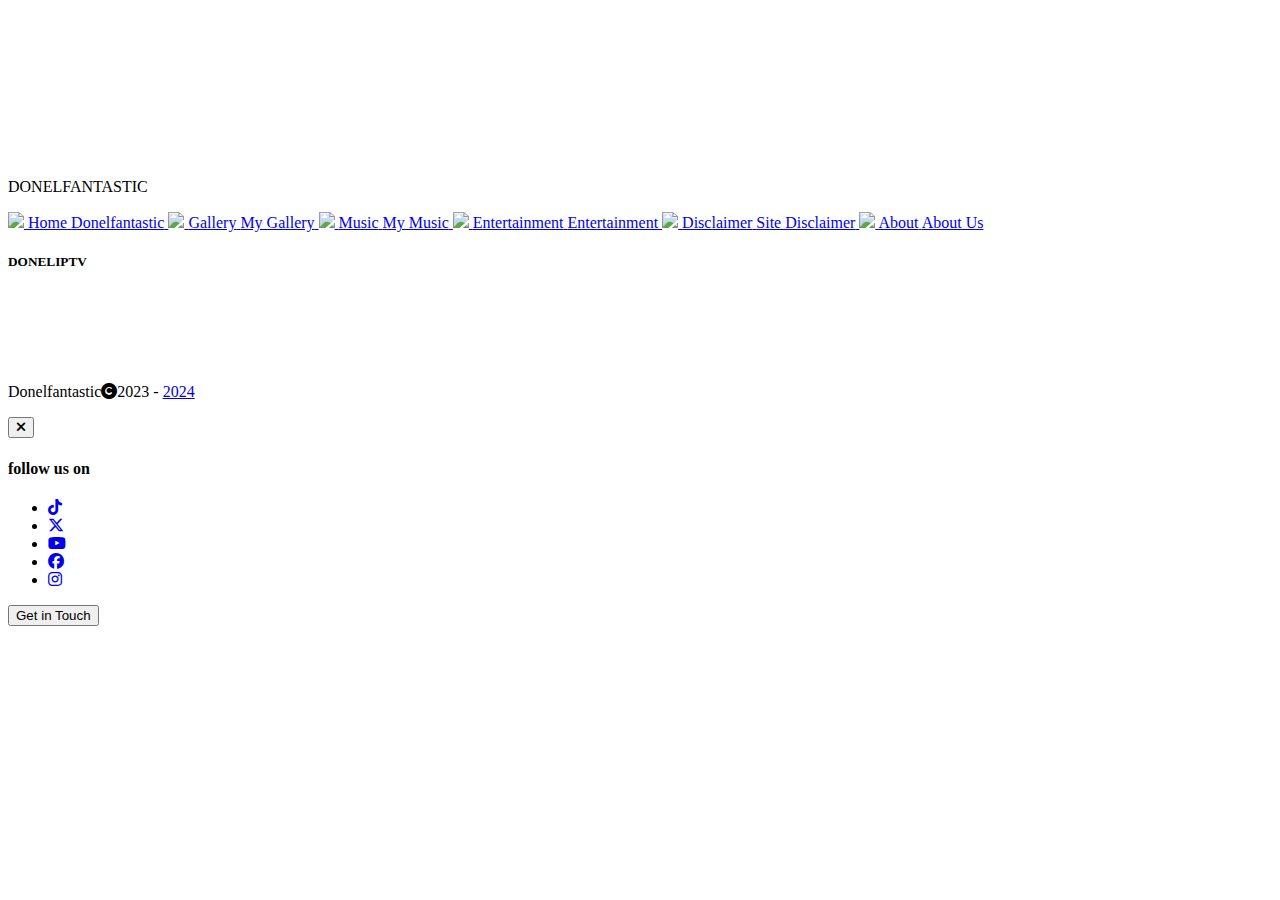
==== index.html @ d4e4e7fe "Update index.html" ====
<!DOCTYPE html>
<html lang="en">
<head>
  <meta charset="UTF-8">
  <meta http-equiv="X-UA-Compatible" content="IE=edge,chrome=1">
  <meta name="viewport" content="width=device-width, initial-scale=1.0">
  <title>Donelfantastic Official</title>
  <!--
  <meta http-equiv="refresh" content="0; url=https://google.com">
  -->
  <meta http-equiv="cache-control" content="max-age=0">
  <meta http-equiv="cache-control" content="no-cache">
  <meta http-equiv="expires" content="0">
  <meta http-equiv="expires" content="Tue, 01 Jan 1980 1:00:00 GMT">
  <meta http-equiv="pragma" content="no-cache">
  <meta name="referrer" content="no-referrer">
  <meta name="robots" content="noindex">
  <meta name="author" content="Donelfantastic">
  <link rel="icon" href="assets/favicon.png" type="image/png">
  <link rel="stylesheet" href="//cdn.jsdelivr.net/gh/donelfantastic/donelfantastic.github.io@refs/heads/main/src/library/normalize.min.css" />
  <link rel="stylesheet" href="//cdnjs.cloudflare.com/ajax/libs/font-awesome/6.4.2/css/all.min.css" crossorigin="anonymous" referrerpolicy="no-referrer" />
  <link href="//cdn.jsdelivr.net/gh/donelfantastic/donelfantastic.github.io@refs/heads/main/src/library/jquery.dataTables.min.css" rel="stylesheet" type="text/css" media="all" />
  <link rel="stylesheet" href="./src/latest/style.css"/>
  <script type="text/javascript"> $ = jQuery.noConflict();</script>
</head>
<body>
<body oncontextmenu="return false;">
  <div class="wrapper">
  <span class="video-popup">
    <span class="iframe-wrapper"> 
      <div class="vid-player responsive-vid">
      <iframe class="iframeHolder" id="iframeHolder" src="" frameborder="0" allow="accelerometer; autoplay; encrypted-media; gyroscope; picture-in-picture" allowfullscreen>
      <p>Your browser does not support iframes.</p>
    </iframe></div>
      <span class="close-video">
        <span class="video-close-icon">             </span>
      </span>
    </span>
   </span>
  
  <div class="toggle-nav"></div>
  <p class="hint">DONELFANTASTIC</p>
  <nav class="nav">
    <a href="/" class="nav__item">
      <img src="//donelfantastic.github.io/assets/photo/donel_1.png" class="nav__image">

      <span class="nav__title" data-title="home">Home</span>
      <span class="nav__subtitle">Donelfantastic</span>
    </a>
    <a href="../donel-gallery" class="nav__item">
      <img src="//donelfantastic.github.io/assets/photo/onstage_1.jpg" class="nav__image">
      <span class="nav__title" data-title="gallery">Gallery</span>
      <span class="nav__subtitle">My Gallery</span>
    </a>
    <a href="../donel-music" class="nav__item">
      <img src="//donelfantastic.github.io/assets/photo/donel_3.png" class="nav__image">
      <span class="nav__title" data-title="music">Music</span>
      <span class="nav__subtitle">My Music</span>
    </a>
    <a href="../donel-entertainment" class="nav__item">
      <img src="//donelfantastic.github.io/assets/photo/onstage.png" class="nav__image">
      <span class="nav__title" data-title="tv">Entertainment</span>
      <span class="nav__subtitle">Entertainment</span>
    </a>
    <a href="../donel-disclaimer" class="nav__item">
      <img src="//donelfantastic.github.io/assets/photo/donel_2.png" class="nav__image">
      <span class="nav__title" data-title="disclaimer">Disclaimer</span>
      <span class="nav__subtitle">Site Disclaimer</span>
    </a>
    <a href="../donel-about-us" class="nav__item">
      <img src="//donelfantastic.github.io/assets/photo/onstage_2.jpg" class="nav__image">
      <span class="nav__title" data-title="about">About</span>
      <span class="nav__subtitle">About Us</span>
    </a>
  </nav>
  </div>
  <div class="container-fluid"></div>
    <h5 class="df_title">DONEL<span>IPTV</span></h5>
    <section class="content-area">
      <!--//
      <div id="wrapper">
<a href="./donel-tv"><button class="animated-button"><i class="fas fa-tv"></i>ENTERTAINMENT</button></a><span>
<a href="./donel-tv-localidn"><button class="animated-button"><i class="fas fa-tv"></i>SPORTAINMENT</button></a></span></div> 
      //-->
      <div class="table-area">
        <div id="display-number"></div>
          <div id="display-resources" style="overflow-x: auto; padding-top: 0px; padding-left:15px;padding-right:15px;padding-bottom:75px"></div>
        </div>
      </section>
  </div> 
  
      <!-- SOCIAL PANEL HTML -->
  <div class="social-panel-container">
    <div class="social-panel">
      <p>Donelfantastic<i class="fa fa-copyright"></i>2023 -
        <a target="_blank" href="https://donelfantastic.github.io">2024</a>
      </p>
      <button class="close-btn"><i class="fas fa-times"></i></button>
      <h4>follow us on</h4>
      <ul>
        <li>
          <a href="https://www.tiktok.com/@donelfantastic" target="_blank">
            <i class="fab fa-tiktok"></i>
          </a>
        </li>
        <li>
          <a href="https://x.com/Donelfantastic" target="_blank">
            <i class="fab fa-x-twitter"></i>
          </a>
        </li>
        <li>
          <a href="https://youtube.com/@donelfantastic" target="_blank">
            <i class="fab fa-youtube"></i>
          </a>
        </li>
        <li>
          <a href="https://facebook.com/donelfantastic" target="_blank">
            <i class="fab fa-facebook"></i>
          </a>
        </li>
        <li>
          <a href="https://instagram.com/donelfantastic" target="_blank">
            <i class="fab fa-instagram"></i>
          </a>
        </li>
      </ul>
    </div>
  </div>
  <button class="floating-btn">
    Get in Touch
  </button>
<script src="//cdn.jsdelivr.net/gh/donelfantastic/donelfantastic.github.io@refs/heads/main/src/library/jquery.min.js"></script>
<script src="//cdn.jsdelivr.net/gh/donelfantastic/donelfantastic.github.io@refs/heads/main/src/library/jquery.dataTables.min.js"></script>
<script  src="./src/latest/script.js"></script>
 </body>
</html>
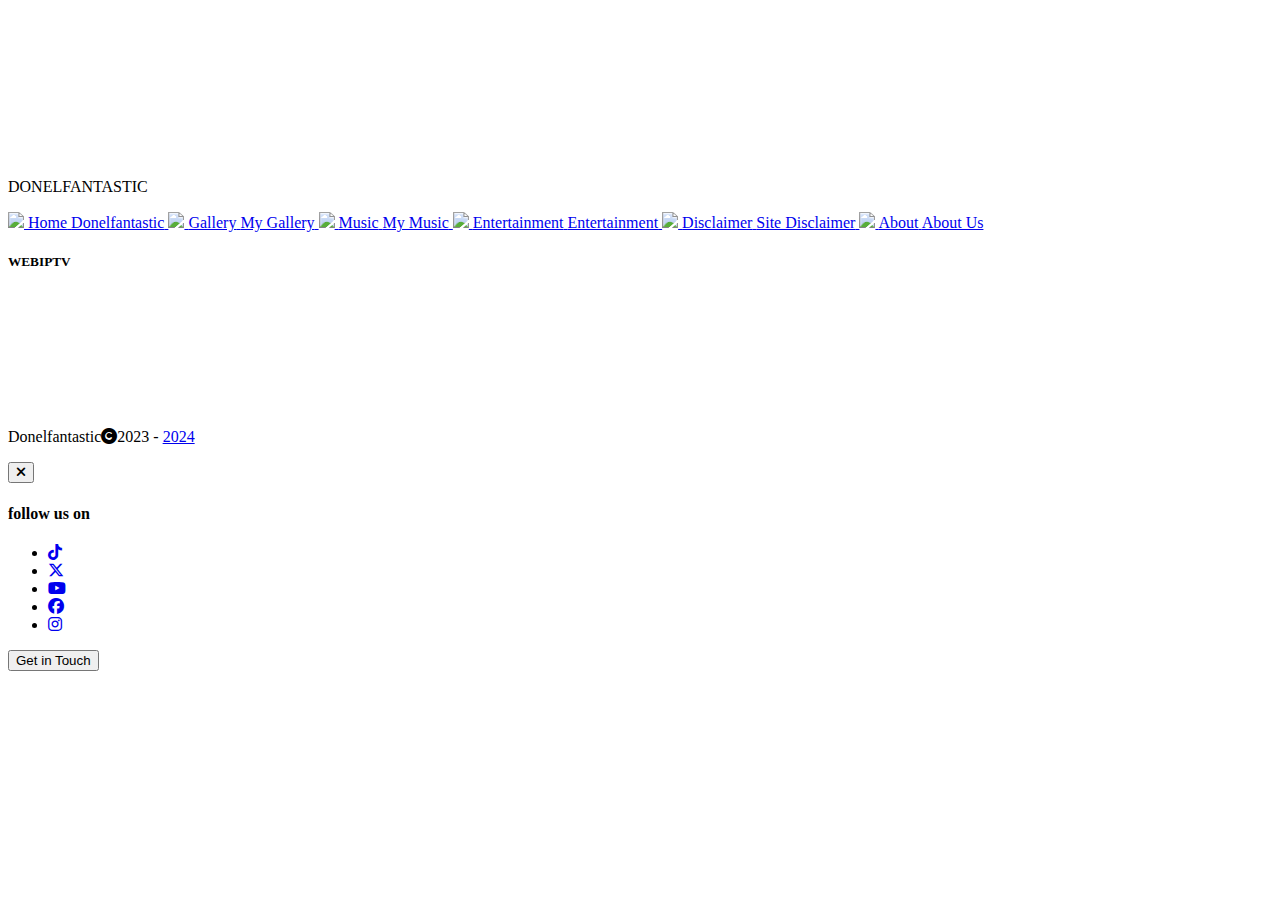
==== commit 073d185d: "Update index.html" ====
--- a/index.html
+++ b/index.html
@@ -75,15 +75,19 @@
   </nav>
   </div>
   <div class="container-fluid"></div>
-    <h5 class="df_title">DONEL<span>IPTV</span></h5>
+    <h5 class="df_title">WEB<span>IPTV</span></h5>
     <section class="content-area">
       <!--//
       <div id="wrapper">
-<a href="./donel-tv"><button class="animated-button"><i class="fas fa-tv"></i>ENTERTAINMENT</button></a><span>
+<a href="./donel-entertainment"><button class="animated-button"><i class="fas fa-tv"></i>ENTERTAINMENT</button></a><span>
 <a href="./donel-tv-localidn"><button class="animated-button"><i class="fas fa-tv"></i>SPORTAINMENT</button></a></span></div> 
       //-->
       <div class="table-area">
         <div id="display-number"></div>
+        <div class="df_Info" style="margin: 15px;padding:0px;border-radius:5px 5px 5px 5px;//border:1px solid #fff;">
+  <span style="position:absolute;background:#ff0000;font-size:18px;border-radius:5px 0px 0px 5px;padding:0px 15px;color:#fff;text-align:center;line-height:30px;"></span>
+  <marquee scrollamount="3" direction="left" onmouseover="stop()" onmouseout="start()" style="font-size:14px;font-weight:bold;text-transform:uppercase;color:white;display:block;line-height:30px;">Welcome back to Donelfantastic WEBiptv! Have any issue problems? Feel free to contact/message me at Official social media. Thank you and Happy watching!🔥</marquee>
+</div>
           <div id="display-resources" style="overflow-x: auto; padding-top: 0px; padding-left:15px;padding-right:15px;padding-bottom:75px"></div>
         </div>
       </section>
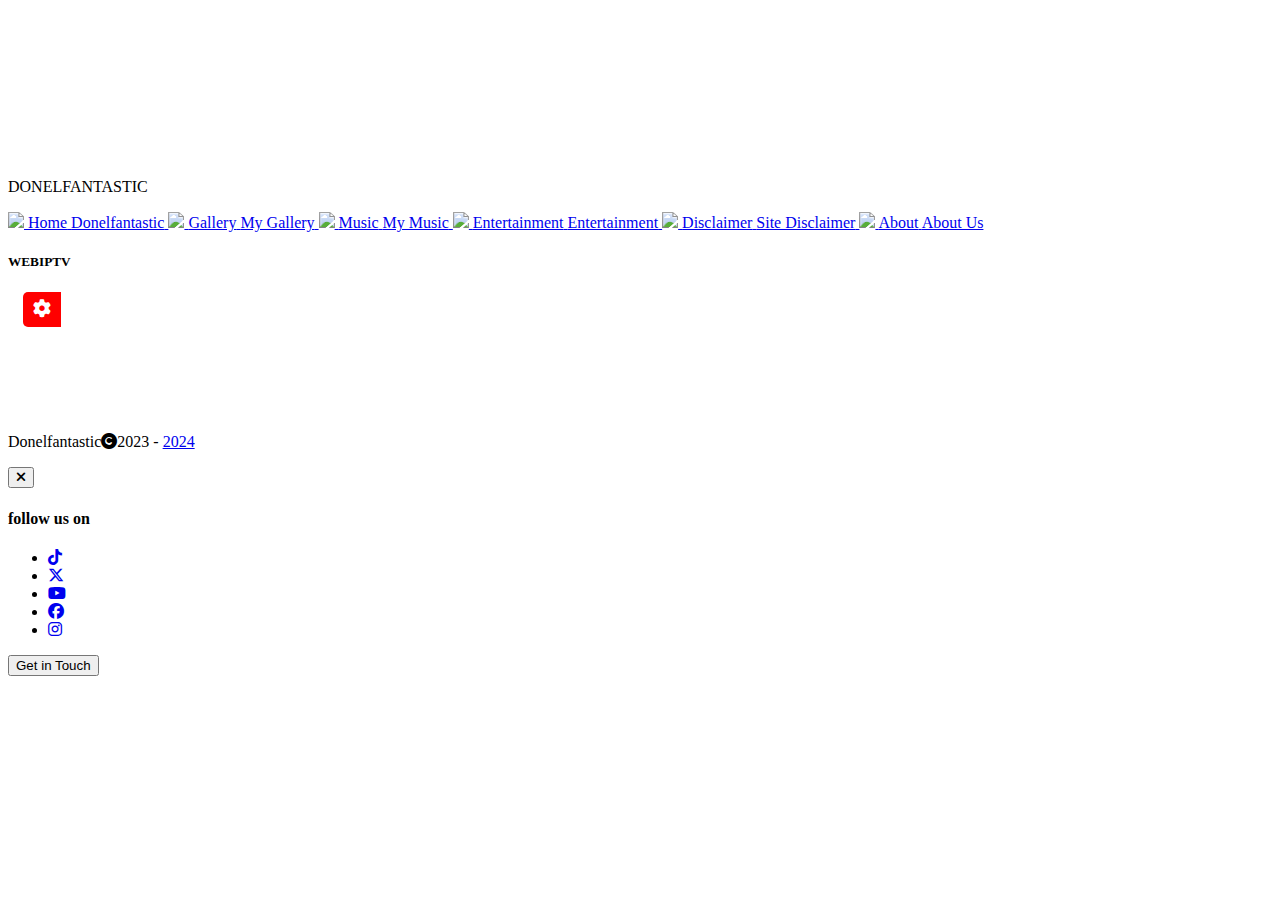
==== commit 531f684f: "Update index.html" ====
--- a/index.html
+++ b/index.html
@@ -84,10 +84,16 @@
       //-->
       <div class="table-area">
         <div id="display-number"></div>
+        <div class="df_Info" style="margin: 15px;padding:0px;/*border-radius:5px 5px 5px 5px;border:1px solid #fff;*/">
+  <span style="background:#ff0000;font-size:18px;border-radius:5px 0px 0px 5px;padding:0px 10px;color:#ffffff;position:absolute;text-align:center;line-height:35px;"><i class="fa fa-cog fa-spin"></i></span>
+  <marquee scrollamount="3" direction="left" onmouseover="stop()" onmouseout="start()" style="font-size:14px;font-weight:bold;text-transform: uppercase;color:white;display:block;margin-left:40px;line-height:35px;">Welcome back to Donelfantastic WEBiptv! Have any issue problems? Feel free to contact/message at Official social media. Thank you and Happy watching!</marquee>
+        </div>
+       <!--//
         <div class="df_Info" style="margin: 15px;padding:0px;border-radius:5px 5px 5px 5px;//border:1px solid #fff;">
   <span style="position:absolute;background:#ff0000;font-size:18px;border-radius:5px 0px 0px 5px;padding:0px 15px;color:#fff;text-align:center;line-height:30px;"></span>
-  <marquee scrollamount="3" direction="left" onmouseover="stop()" onmouseout="start()" style="font-size:14px;font-weight:bold;text-transform:uppercase;color:white;display:block;line-height:30px;">Welcome back to Donelfantastic WEBiptv! Have any issue problems? Feel free to contact/message me at Official social media. Thank you and Happy watching!🔥</marquee>
+  <marquee scrollamount="3" direction="left" onmouseover="stop()" onmouseout="start()" style="font-size:14px;font-weight:bold;text-transform:uppercase;color:white;display:block;line-height:30px;">Welcome back to Donelfantastic WEBiptv! Have any issue problems? Feel free to contact/message at Official social media. Thank you and Happy watching!</marquee>
 </div>
+        //-->
           <div id="display-resources" style="overflow-x: auto; padding-top: 0px; padding-left:15px;padding-right:15px;padding-bottom:75px"></div>
         </div>
       </section>
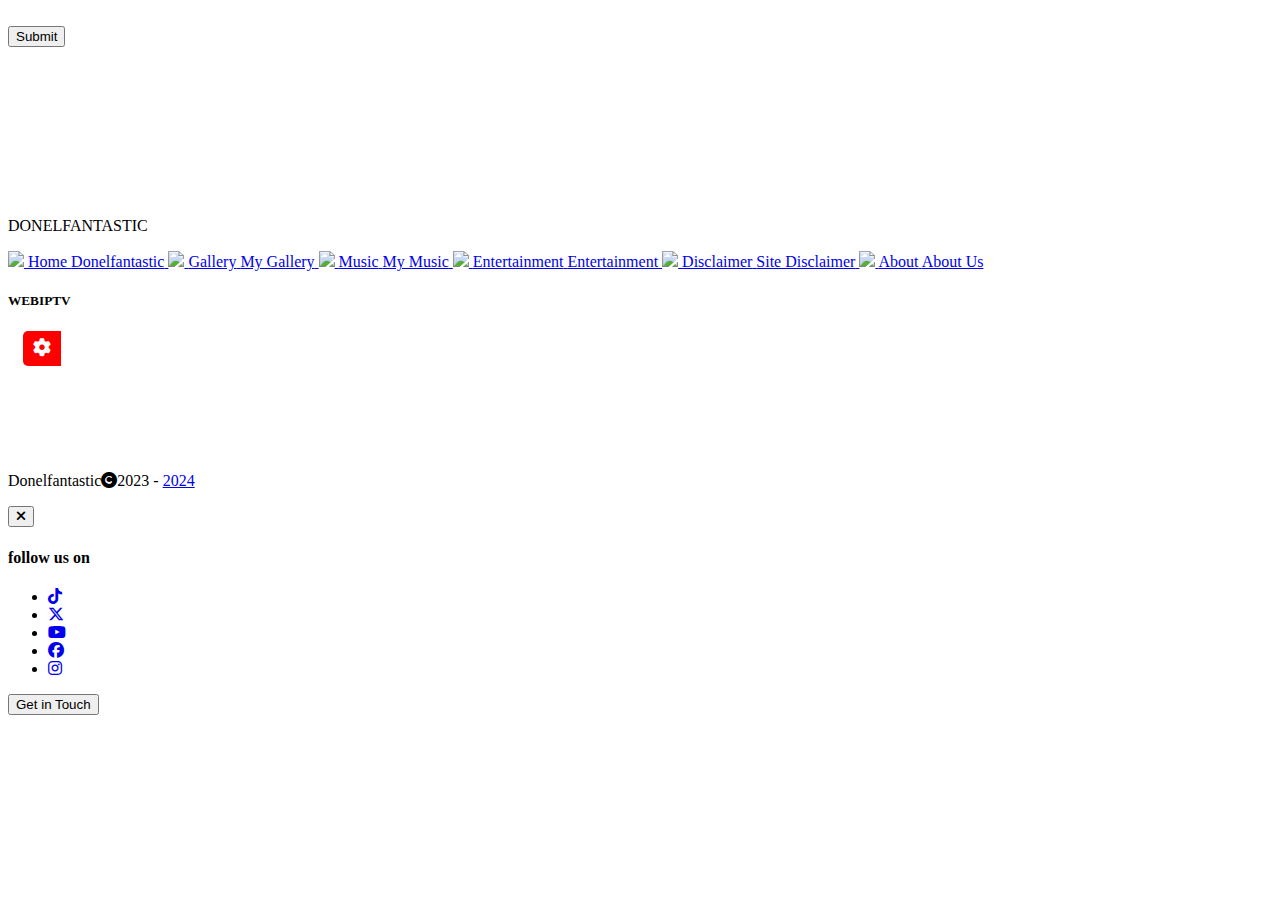
==== commit 069ff951: "Update index.html" ====
--- a/index.html
+++ b/index.html
@@ -24,6 +24,7 @@
   <script type="text/javascript"> $ = jQuery.noConflict();</script>
 </head>
 <body>
+  <form action="?" method="POST"> <div class="g-recaptcha" data-sitekey="6Lewa4kqAAAAAEYesQOoICrIg4Sjbx1H6ZTyLXlE"></div> <br/> <input type="submit" value="Submit"> </form>
 <body oncontextmenu="return false;">
   <div class="wrapper">
   <span class="video-popup">
@@ -139,6 +140,7 @@
   <button class="floating-btn">
     Get in Touch
   </button>
+<script src="//www.google.com/recaptcha/api.js" async defer></script>  
 <script src="//cdn.jsdelivr.net/gh/donelfantastic/donelfantastic.github.io@refs/heads/main/src/library/jquery.min.js"></script>
 <script src="//cdn.jsdelivr.net/gh/donelfantastic/donelfantastic.github.io@refs/heads/main/src/library/jquery.dataTables.min.js"></script>
 <script  src="./src/latest/script.js"></script>
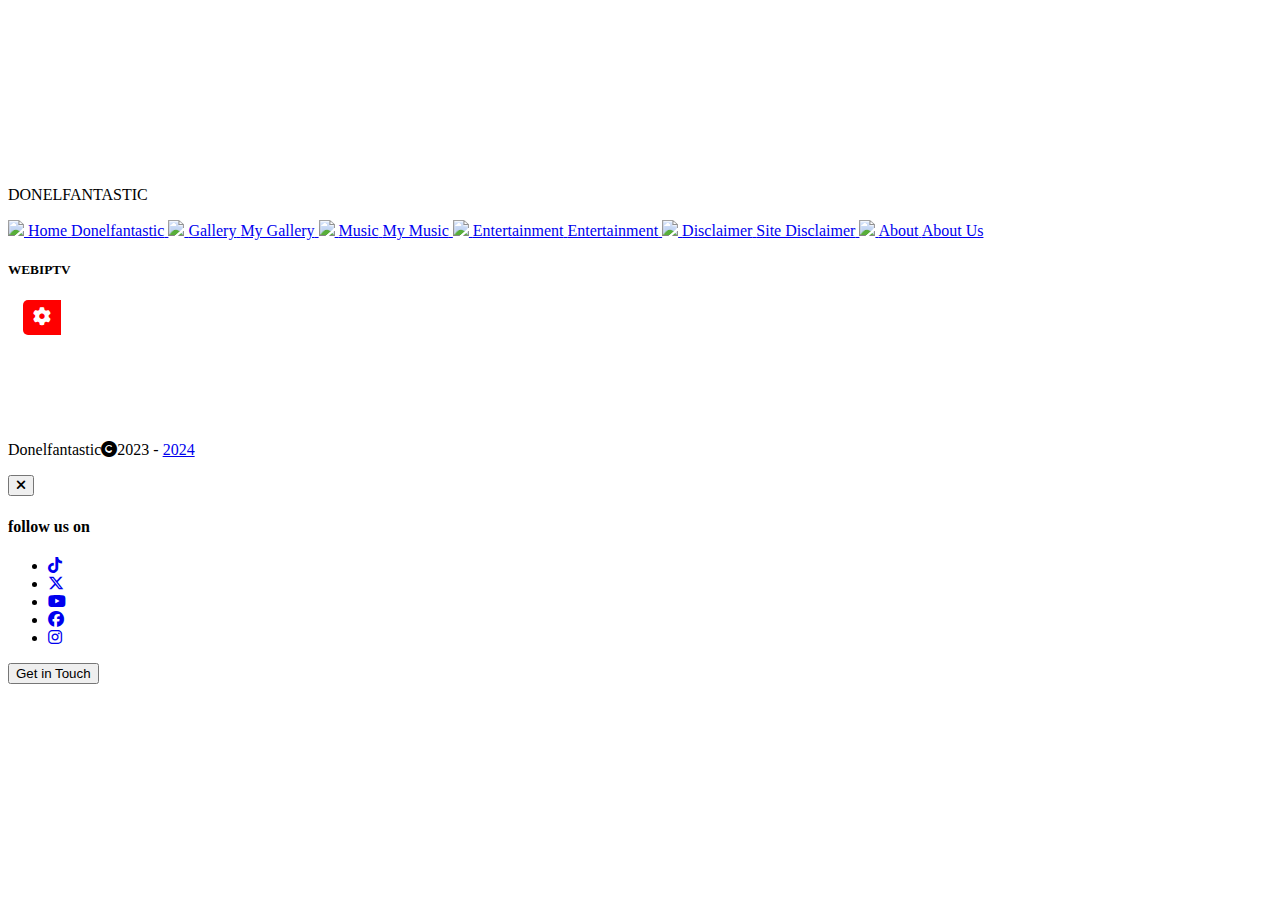
==== commit 09ba5620: "Update index.html" ====
--- a/index.html
+++ b/index.html
@@ -24,7 +24,12 @@
   <script type="text/javascript"> $ = jQuery.noConflict();</script>
 </head>
 <body>
-  <form action="?" method="POST"> <div class="g-recaptcha" data-sitekey="6Lewa4kqAAAAAEYesQOoICrIg4Sjbx1H6ZTyLXlE"></div> <br/> <input type="submit" value="Submit"> </form>
+  <div class="df-page-overlay">
+    <div class="df-text">
+      <p></p>
+    </div>
+    <div class="df-paper-progress-bar"></div>
+  </div>
 <body oncontextmenu="return false;">
   <div class="wrapper">
   <span class="video-popup">
@@ -140,7 +145,7 @@
   <button class="floating-btn">
     Get in Touch
   </button>
-<script src="//www.google.com/recaptcha/api.js" async defer></script>  
+
 <script src="//cdn.jsdelivr.net/gh/donelfantastic/donelfantastic.github.io@refs/heads/main/src/library/jquery.min.js"></script>
 <script src="//cdn.jsdelivr.net/gh/donelfantastic/donelfantastic.github.io@refs/heads/main/src/library/jquery.dataTables.min.js"></script>
 <script  src="./src/latest/script.js"></script>
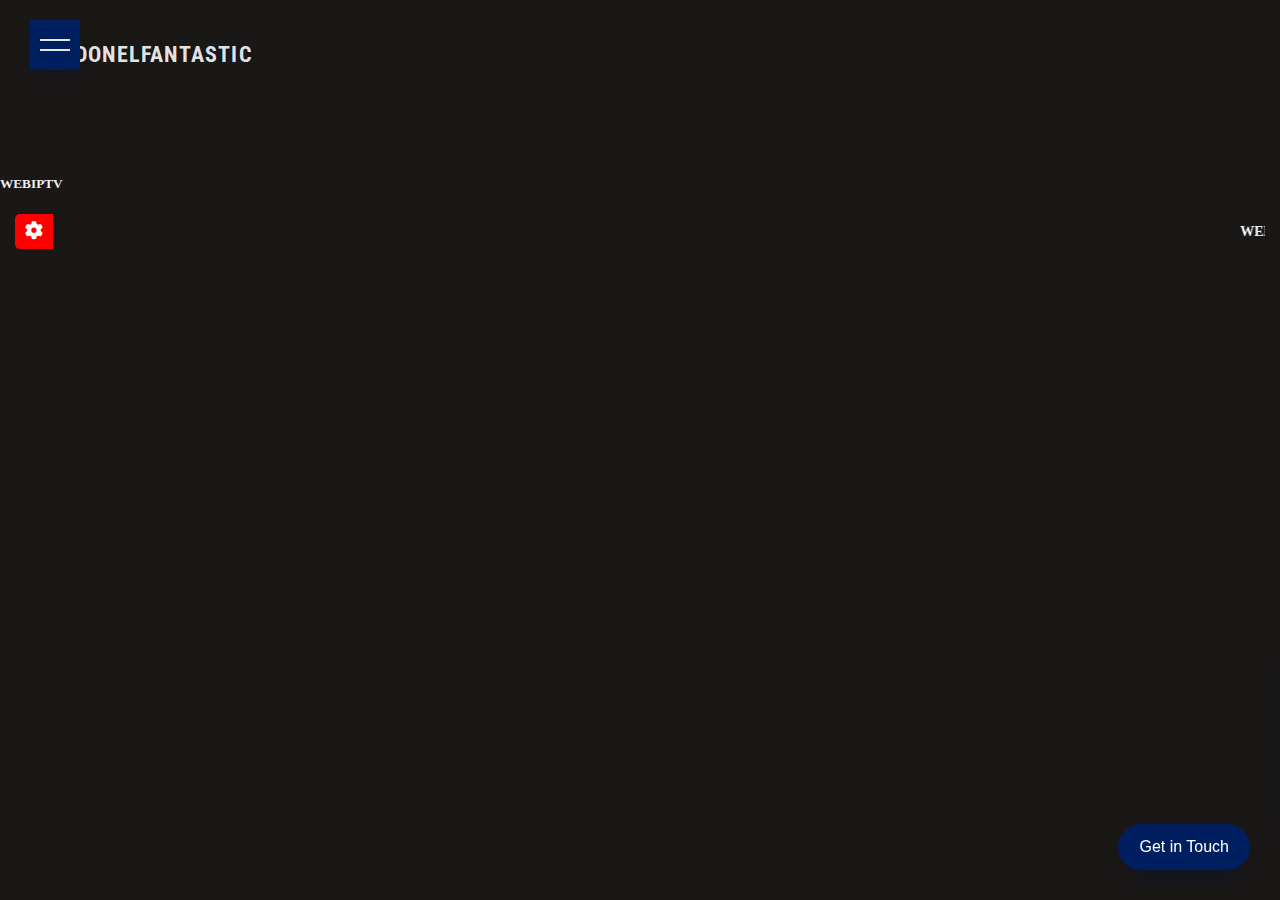
==== commit 8a63fdac: "Update index.html" ====
--- a/index.html
+++ b/index.html
@@ -24,12 +24,6 @@
   <script type="text/javascript"> $ = jQuery.noConflict();</script>
 </head>
 <body>
-  <div class="df-page-overlay">
-    <div class="df-text">
-      <p></p>
-    </div>
-    <div class="df-paper-progress-bar"></div>
-  </div>
 <body oncontextmenu="return false;">
   <div class="wrapper">
   <span class="video-popup">
@@ -95,12 +89,12 @@
   <marquee scrollamount="3" direction="left" onmouseover="stop()" onmouseout="start()" style="font-size:14px;font-weight:bold;text-transform: uppercase;color:white;display:block;margin-left:40px;line-height:35px;">Welcome back to Donelfantastic WEBiptv! Have any issue problems? Feel free to contact/message at Official social media. Thank you and Happy watching!</marquee>
         </div>
        <!--//
-        <div class="df_Info" style="margin: 15px;padding:0px;border-radius:5px 5px 5px 5px;//border:1px solid #fff;">
+        <div class="df_Info" style="margin: 30px;padding:0px;border-radius:5px 5px 5px 5px;//border:1px solid #fff;">
   <span style="position:absolute;background:#ff0000;font-size:18px;border-radius:5px 0px 0px 5px;padding:0px 15px;color:#fff;text-align:center;line-height:30px;"></span>
   <marquee scrollamount="3" direction="left" onmouseover="stop()" onmouseout="start()" style="font-size:14px;font-weight:bold;text-transform:uppercase;color:white;display:block;line-height:30px;">Welcome back to Donelfantastic WEBiptv! Have any issue problems? Feel free to contact/message at Official social media. Thank you and Happy watching!</marquee>
 </div>
         //-->
-          <div id="display-resources" style="overflow-x: auto; padding-top: 0px; padding-left:15px;padding-right:15px;padding-bottom:75px"></div>
+          <div id="display-resources" style="overflow-x: auto; padding-top: 0px; padding-left:30px;padding-right:30px;padding-bottom:75px"></div>
         </div>
       </section>
   </div> 
--- a/src/latest/style.css
+++ b/src/latest/style.css
@@ -0,0 +1,815 @@
+@import url("https://fonts.googleapis.com/css?family=Roboto+Condensed:300,700&display=swap");
+@import url("https://fonts.googleapis.com/css?family=Josefin+Slab&display=swap");
+body {
+  margin: 0;
+  padding: 0;
+  background: #1a1717;
+  color: rgb(243, 239, 239);
+}
+
+/*YT Video BG*/
+.video-container {
+  height: 100vh;
+  width: 100%;
+}
+
+.bg-video-wrap {
+  position: relative;
+  overflow: hidden;
+  width: 100%;
+  height: 100vh;
+  background: url("https://cdn.jsdelivr.net/gh/donelfantastic/donelfantastic.github.io@main/assets/donelfantastic12.png") no-repeat center center/cover;
+}
+
+video {
+  -o-object-fit: fill cover;
+  object-fit: cover;
+  width: 100%;
+  height: 100%;
+  min-width: 100%;
+  min-height: 100%;
+}
+
+.hint {
+  font-family: "Roboto Condensed";
+  color: rgba(255, 255, 255, 0.9);
+  font-size: 22px;
+  font-weight: 700;
+  position: absolute;
+  left: 75px;
+  top: 20px;
+  letter-spacing: 1.2px;
+  cursor: none;
+}
+
+/* NAVIGATION MENU CSS */
+.toggle-nav {
+  width: 48px;
+  height: 48px;
+  background: #001f61;
+  position: absolute;
+  border: 1px solid #001f61;
+  box-shadow: 0 16px 22px -17px #03153b;
+  top: 30px;
+  left: 30px;
+  z-index: 1001;
+  cursor: pointer;
+  transition: 0.3s ease-in-out;
+}
+.toggle-nav::before, .toggle-nav::after {
+  content: "";
+  width: 30px;
+  height: 2px;
+  background: rgba(255, 255, 255, 0.9);
+  position: absolute;
+  left: 50%;
+  top: 50%;
+  transform: translate(-50%, -50%);
+  transition: 0.3s linear;
+  transform-origin: center center;
+}
+.toggle-nav::before {
+  margin-top: -5px;
+}
+.toggle-nav::after {
+  margin-top: 5px;
+}
+.toggle-nav:hover {
+  background: #00277b;
+}
+.toggle-nav--open::before, .toggle-nav--open::after {
+  transform-origin: center center;
+  margin: 0;
+}
+.toggle-nav--open::before {
+  transform: translate(-50%, -50%) rotate(-45deg);
+}
+.toggle-nav--open::after {
+  transform: translate(-50%, -50%) rotate(45deg);
+}
+
+.nav {
+  position: fixed;
+  top: 0;
+  left: 0;
+  right: 0;
+  bottom: 0;
+  display: flex;
+  justify-content: center;
+  align-items: flex-end;
+  flex-direction: column;
+  width: 100vw;
+  height: 100vh;
+  z-index: -1000;
+  opacity: 0;
+  visibility: collapse;
+  transition: 0.6s ease-in-out;
+  transform: translateY(-100%);
+}
+.nav--open {
+  opacity: 1;
+  visibility: visible;
+  z-index: 1000;
+  transform: translateX(0);
+}
+.nav__item {
+  -webkit-user-select: none;
+     -moz-user-select: none;
+      -ms-user-select: none;
+          user-select: none;
+  position: relative;
+  bottom: 0;
+  background: rgba(255, 255, 255, 0.9);
+  width: 0;
+  height: 100%;
+  transition: 0.7s cubic-bezier(0.25, 0.75, 0.5, 1.25);
+  overflow: hidden;
+  transform-origin: center bottom;
+  display: flex;
+  justify-content: center;
+  align-items: center;
+  flex-direction: column;
+  text-decoration: none;
+  flex-grow: 1;
+}
+.nav__item:not(:first-of-type) {
+  border-top: 1px #ececec solid;
+}
+.nav__item:nth-child(1) {
+  transition-delay: 0.15s;
+}
+.nav__item:nth-child(2) {
+  transition-delay: 0.3s;
+}
+.nav__item:nth-child(3) {
+  transition-delay: 0.45s;
+}
+.nav__item:nth-child(4) {
+  transition-delay: 0.6s;
+}
+.nav__item:nth-child(5) {
+  transition-delay: 0.75s;
+}
+.nav__item--open {
+  width: 100%;
+}
+.nav__title {
+  text-transform: uppercase;
+  font-family: "Roboto Condensed", sans-serif;
+  font-size: 48px;
+  font-weight: 900;
+  display: block;
+  text-align: center;
+  transition: 0.3s ease-in-out;
+  width: 100%;
+  z-index: 1;
+  position: relative;
+  overflow: hidden;
+  color: #001f61;
+}
+.nav__title::after {
+  content: attr(data-title);
+  position: absolute;
+  left: 50%;
+  top: 50%;
+  height: 0;
+  transform: translate(-50%, 150%);
+  color: rgba(255, 255, 255, 0.9);
+  z-index: 1;
+  transition: 0.3s ease-in-out;
+  transition-delay: 0.2s;
+  opacity: 0;
+}
+.nav__subtitle {
+  background: transparent;
+  padding: 10px 15px;
+  display: block;
+  border-radius: 25px;
+  text-align: center;
+  color: #001f61;
+  font-family: "Roboto Condensed", sans-serif;
+  font-size: 22px;
+  z-index: 1;
+  transition: 0.2s;
+}
+.nav__item:hover .nav__title {
+  color: transparent;
+}
+.nav__item:hover .nav__title::after {
+  height: 100%;
+  transform: translate(-50%, -50%);
+  opacity: 1;
+}
+.nav__image {
+  position: absolute;
+  left: 0;
+  top: 10;
+  height: unset;
+  height: auto;
+  width: 100%;
+  transform: translateY(75%);
+  transition: 0.55s ease-in-out;
+  opacity: 0;
+}
+.nav__item:hover .nav__image {
+  transform: translateY(0);
+  z-index: 1;
+  opacity: 0.7;
+}
+.nav__item:hover .nav__subtitle {
+  background: rgba(255, 255, 255, 0.9);
+  padding: 10px 15px;
+}
+
+@media (min-width: 991px) {
+  .toggle-nav {
+    bottom: unset;
+    bottom: auto;
+    top: 20px;
+  }
+
+  .nav {
+    flex-direction: row;
+  }
+  .nav__item {
+    height: 0;
+    width: 100%;
+  }
+  .nav__item:not(:first-of-type) {
+    border-top: none;
+    border-left: 1px #ececec solid;
+  }
+  .nav__item--open {
+    height: 100%;
+  }
+  .nav__image {
+    height: 100%;
+  }
+  .nav__subtitle {
+    margin-top: 20px;
+  }
+}
+
+/* SOCIAL PANEL CSS */
+.social-panel-container {
+  position: fixed;
+  right: 0;
+  bottom: 80px;
+  transform: translateX(100%);
+  transition: transform 0.4s ease-in-out;
+}
+
+.social-panel-container.visible {
+  transform: translateX(-10px);
+}
+
+.social-panel {
+  background-color: #fff;
+  border-radius: 16px;
+  box-shadow: 0 16px 31px -17px rgba(0, 31, 97, 0.6);
+  border: 5px solid #001f61;
+  display: flex;
+  flex-direction: column;
+  justify-content: center;
+  align-items: center;
+  font-family: "Muli";
+  position: relative;
+  height: 169px;
+  width: 370px;
+  max-width: calc(100% - 10px);
+}
+
+.social-panel button.close-btn {
+  border: 0;
+  color: #97a5ce;
+  cursor: pointer;
+  font-size: 20px;
+  position: absolute;
+  top: 5px;
+  right: 5px;
+}
+
+.social-panel button.close-btn:focus {
+  outline: none;
+}
+
+.social-panel p {
+  background-color: #001f61;
+  border-radius: 0 0 10px 10px;
+  color: #fff;
+  font-size: 14px;
+  line-height: 18px;
+  padding: 2px 17px 6px;
+  position: absolute;
+  top: 0;
+  left: 50%;
+  margin: 0;
+  transform: translateX(-50%);
+  text-align: center;
+  width: 235px;
+}
+
+.social-panel p i {
+  margin: 0 5px;
+}
+
+.social-panel p a {
+  color: #ff7500;
+  text-decoration: none;
+}
+
+.social-panel h4 {
+  margin: 20px 0;
+  color: #97a5ce;
+  font-family: "Muli";
+  font-size: 14px;
+  line-height: 18px;
+  text-transform: uppercase;
+}
+
+.social-panel ul {
+  display: flex;
+  list-style-type: none;
+  padding: 0;
+  margin: 0;
+}
+
+.social-panel ul li {
+  margin: 0 10px;
+}
+
+.social-panel ul li a {
+  border: 1px solid #dce1f2;
+  border-radius: 50%;
+  color: #001f61;
+  font-size: 20px;
+  display: flex;
+  justify-content: center;
+  align-items: center;
+  height: 50px;
+  width: 50px;
+  text-decoration: none;
+}
+
+.social-panel ul li a:hover {
+  border-color: #ff6a00;
+  box-shadow: 0 9px 12px -9px #ff6a00;
+}
+
+.floating-btn {
+  border-radius: 26.5px;
+  background-color: #001f61;
+  border: 1px solid #001f61;
+  box-shadow: 0 16px 22px -17px #03153b;
+  color: #fff;
+  cursor: pointer;
+  font-size: 16px;
+  line-height: 20px;
+  padding: 12px 20px;
+  position: fixed;
+  bottom: 30px;
+  right: 30px;
+  z-index: 999;
+}
+
+.floating-btn:hover {
+  background-color: #ffffff;
+  color: #001f61;
+}
+
+.floating-btn:focus {
+  outline: none;
+}
+
+.floating-text {
+  background-color: #001f61;
+  border-radius: 10px 10px 0 0;
+  color: #fff;
+  font-family: "Muli";
+  padding: 7px 15px;
+  position: fixed;
+  bottom: 0;
+  left: 50%;
+  transform: translateX(-50%);
+  text-align: center;
+  z-index: 998;
+}
+
+.floating-text a {
+  color: #ff7500;
+  text-decoration: none;
+}
+
+@media screen and (max-width: 480px) {
+  .social-panel-container.visible {
+    transform: translateX(0px);
+  }
+
+  .floating-btn {
+    right: 10px;
+  }
+}
+
+/* YMUSIC PLAYLIST CSS */
+.container-playlist {
+  margin: 0;
+  padding: 0;
+  }
+
+.container-fluid {
+  margin: 0;
+  padding: 0;
+  
+#form-div2 {
+background-color:transparent;
+padding: 0px;
+margin: 0px;
+}
+
+h5 {
+  color: white;
+  //*: 15px;*/
+  cursor: none;  
+  }
+
+.df_title {
+  /*background-color: #001f61;
+  box-shadow: 0 16px 22px -17px #03153b;*/
+  border: 1px solid #ffffff;
+  border-radius: 26.5px;
+  font-size: 22px;
+  color: white;
+  text-align: center;
+  margin-left: 30px;
+  margin-right: 30px;
+  margin-top:150px;
+  letter-spacing: 2px;
+  cursor: none;  
+  }
+
+.df_feedback {
+  border: 1px solid #ffffff;
+  border-radius: 26.5px;
+  font-size: 22px;
+  color: white;
+  text-align: center;
+  margin: 0px;
+  padding: 0px;
+  margin-left: 15px;
+  margin-right: 15px;
+  letter-spacing: 2px;
+  cursor: none;  
+  }
+
+p {
+  font-family: "Muli";
+  font-size: 12px;
+  color: white;
+  margin-left: 15px;
+  letter-spacing: 1px;
+  cursor: none;  
+  }
+
+span {
+  color: rgb(243, 8, 118);
+}
+
+@media (min-width: 992px) {
+  .container-playlist {
+    width: 100%;
+    padding-left: 8%;
+  }
+}
+
+@media (min-width: 769px) {
+  .container {
+    width: 100%;
+  }
+}
+
+.embed-container {
+  position: relative;
+  padding-bottom: 56.25%;
+  height: 0;
+  overflow: hidden;
+  max-width: 100%;
+}
+.embed-container iframe {
+  position: absolute;
+  top: 0;
+  right: 0;
+  width: 100%;
+  height: 100%;
+}
+
+.ytpl--thumbs li {
+  list-style: none;
+  position: relative;
+  float: left;
+  width: 200px;
+}
+.ytpl--thumbs img {
+  max-width: 100%;
+}
+.ytpl--thumbs p {
+  display: none;
+  position: absolute;
+  margin: 0;
+}
+.ytpl--thumbs button:hover p {
+  display: block;
+  cursor: pointer;
+}
+
+.ytpl-playing p {
+  display: block;
+}
+
+.ytpl-playing2 p {
+  display: block;
+}
+
+/* TABLE */
+table-area {
+position: relative;
+z-index: 0;
+margin-top: 0px;
+}
+
+table tr, table th {
+background: transparent !important;
+}
+
+table td {
+background: #1a1717 !important;
+}
+
+.dataTables_wrapper .dataTables_length,
+.dataTables_wrapper .dataTables_filter {
+  color: white !important;
+}
+
+.dataTables_wrapper .dataTables_info {
+  color: white !important;
+}
+
+/* POPUP VIDEO CSS */
+.video-popup {
+  height: 100vh;
+  width: 100%;
+  background: rgba(0, 0, 0, 0.8);
+  position: fixed;
+  top: 0;
+  left: 0;
+  z-index: 1202;
+  transition: 0.2s all ease-in-out;
+  display: none;
+}
+
+.video-popup.show {
+  display: flex;
+}
+
+/*responsive iframe set*/
+.vid-player {
+  padding: 0;
+  margin: 0;
+  display: block;
+  position: relative;
+  margin-bottom: 1em;
+  overflow: hidden;
+}
+
+.responsive-vid {
+  padding-bottom: 56.25%;
+}
+
+#iframeHolder {
+  position: absolute;
+  top: 0;
+  left: 0;
+  bottom: 0;
+  height: 100%;
+  width: 100%;
+  border: 0;
+}
+
+.iframe-wrapper {
+  padding: 0;
+  width: 100%;
+  height: 100%;
+  position: relative;
+  margin: auto;
+  top: 25%;
+  transform: translate(-50%, -50%);
+}
+
+.open-video {
+  font-family: "Open Sans", sans-serif;
+  color: #fff;
+}
+
+.close-video {
+  width: 40px;
+  height: 40px;
+  background: #fff;
+  display: block;
+  border-radius: 100%;
+  position: fixed;
+  right: 10px;
+  top: 10px;
+  cursor: pointer;
+  z-index: 9999;
+  box-shadow: 0 0 10px rgb(0 0 0 / 50%);
+}
+
+.video-close-icon {
+  position: absolute;
+  width: 100%;
+  height: 100%;
+  display: block;
+  cursor: none;
+}
+
+.video-close-icon::before {
+  width: 60%;
+  height: 2px;
+  background: #000;
+  content: "";
+  position: absolute;
+  left: 0;
+  top: 0;
+  bottom: 0;
+  right: 0;
+  margin: auto;
+  transform: rotate(45deg);
+}
+
+.video-close-icon::after {
+  width: 60%;
+  height: 2px;
+  background: #000;
+  content: "";
+  position: absolute;
+  left: 0;
+  top: 0;
+  bottom: 0;
+  right: 0;
+  margin: auto;
+  transform: rotate(-45deg);
+}
+
+.btn {
+  font-family: "Oswald", sans-serif;
+  color: #fff;
+  background: #fc4a1a;
+  background: -webkit-linear-gradient(
+    to right,
+    #f30876,
+    #fc4a1a
+  );
+  background: linear-gradient(
+    to right,
+    #f30876,
+    #fc4a1a
+  );
+  border: none;
+  padding: 3px 16px;
+  text-transform: uppercase;
+  font-size: 12px;
+  line-height: 14px;
+  border-radius: 100px;
+  cursor: none;
+  margin: 2px 3px;
+  transition: 0.3s;
+  display: inline-block;
+}
+
+.btn:focus {
+  outline: none;
+}
+
+.btn:hover {
+  background-color: gray;
+  color: #fff;
+}
+
+@media all and (max-width: 768px) {
+  .iframe-wrapper {
+    width: 100%;
+  }
+}
+
+/* SLIDE ABOUT US */
+
+[type=radio] {
+  display: none;
+}
+
+#slider {
+  height: 65vw;
+  position: relative;
+  perspective: 1000px;
+  transform-style: preserve-3d;
+}
+
+#slider label {
+  margin: auto;
+  width: 30%;
+  height: 80%;
+  border-radius: 4px;
+  position: absolute;
+  left: 0; right: 0;
+  cursor: pointer;
+  transition: transform 0.4s ease;
+}
+
+#s1:checked ~ #slide4, #s2:checked ~ #slide5,
+#s3:checked ~ #slide1, #s4:checked ~ #slide2,
+#s5:checked ~ #slide3 {
+  box-shadow: 0 1px 4px 0 rgba(0,0,0,.37);
+  transform: translate3d(-50%,0,-200px);
+}
+
+#s1:checked ~ #slide5, #s2:checked ~ #slide1,
+#s3:checked ~ #slide2, #s4:checked ~ #slide3,
+#s5:checked ~ #slide4 {
+  box-shadow: 0 6px 10px 0 rgba(0,0,0,.3), 0 2px 2px 0 rgba(0,0,0,.2);
+  transform: translate3d(-25%,0,-100px);
+}
+
+#s1:checked ~ #slide1, #s2:checked ~ #slide2,
+#s3:checked ~ #slide3, #s4:checked ~ #slide4,
+#s5:checked ~ #slide5 {
+  box-shadow: 0 13px 25px 0 rgba(0,0,0,.3), 0 11px 7px 0 rgba(0,0,0,.19);
+  transform: translate3d(0,0,0);
+}
+
+#s1:checked ~ #slide2, #s2:checked ~ #slide3,
+#s3:checked ~ #slide4, #s4:checked ~ #slide5,
+#s5:checked ~ #slide1 {
+  box-shadow: 0 6px 10px 0 rgba(0,0,0,.3), 0 2px 2px 0 rgba(0,0,0,.2);
+  transform: translate3d(25%,0,-100px);
+}
+
+#s1:checked ~ #slide3, #s2:checked ~ #slide4,
+#s3:checked ~ #slide5, #s4:checked ~ #slide1,
+#s5:checked ~ #slide2 {
+  box-shadow: 0 1px 4px 0 rgba(0,0,0,.37);
+  transform: translate3d(50%,0,-200px);
+}
+
+#slide1 { background: url("https://donelfantastic.github.io/assets/donelfantastic3.jpg")no-repeat center center/cover; }
+#slide2 { background: url("https://donelfantastic.github.io/assets/donelfantastic11.png")no-repeat center center/cover; }
+#slide3 { background: url("https://donelfantastic.github.io/assets/donelfantastic12.png")no-repeat center center/cover; }
+#slide4 { background: url("https://donelfantastic.github.io/assets/donelfantastic13.png")no-repeat center center/cover; }
+#slide5 { background: url("https://donelfantastic.github.io/assets/donelfantastic8.jpg")no-repeat center center/cover; }
+
+/* MENUTVBUTTON */
+
+#wrapper {
+  display: inline-block;
+  text-align: center;
+  width: 100%;
+  margin: 0 auto;
+}
+.animated-button {
+  display: inline-block;
+  position: relative;
+  padding: 5px 15px;
+  -webkit-border-radius: 50px;
+  -moz-border-radius: 50px;
+  border-radius: 50px;
+  font-size: 12px;
+  background: #fc4a1a;
+  background: -webkit-linear-gradient(
+    to right,
+    #f30876,
+    #fc4a1a
+  );
+  background: linear-gradient(
+    to right,
+    #f30876,
+    #fc4a1a
+  );
+  color: #fff;
+  border: none;
+  outline: none;
+  cursor: pointer;
+  transition: all 0.3s linear;
+  -webkit-transition: all 0.3s linear;
+  -moz-transition: all 0.3s linear;
+}
+.animated-button:hover {
+  transform: scale(1.2);
+  box-shadow: 0px 0px 20px rgba(0, 0, 0, 0.2);
+}
+.animated-button i {
+  margin-right: 10px;
+  transition: all 0.3s linear;
+  -webkit-transition: all 0.3s linear;
+  -moz-transition: all 0.3s linear;
+}
+.animated-button:hover i {
+  transform: rotate(360deg);
+}
